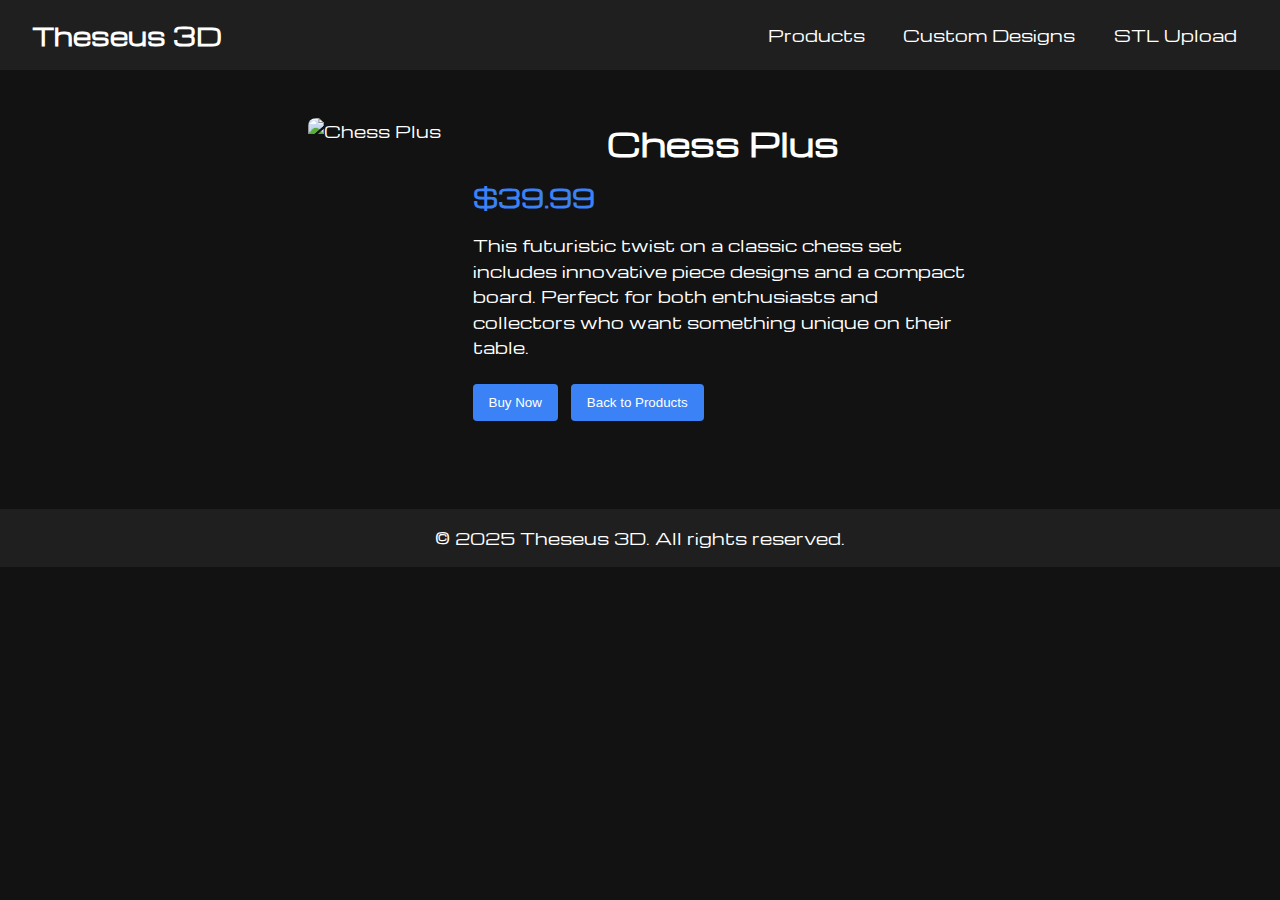
==== chess-plus.html @ 399f7538 "Add files via upload" ====
<!DOCTYPE html>
<html lang="en">
<head>
  <meta charset="UTF-8" />
  <meta name="viewport" content="width=device-width, initial-scale=1.0"/>
  <title>Theseus 3D | Chess Plus</title>

  <!-- Michroma Font -->
  <link rel="preconnect" href="https://fonts.googleapis.com">
  <link rel="preconnect" href="https://fonts.gstatic.com" crossorigin>
  <link href="https://fonts.googleapis.com/css2?family=Michroma&display=swap" rel="stylesheet">

  <link rel="stylesheet" href="styles.css" />
</head>
<body>
  <!-- Global Nav -->
  <header>
    <nav>
      <a href="index.html" class="logo">Theseus 3D</a>
      <ul class="nav-links">
        <li><a href="products.html">Products</a></li>
        <li><a href="custom-design.html">Custom Designs</a></li>
        <li><a href="stl-upload.html">STL Upload</a></li>
      </ul>
    </nav>
  </header>

  <!-- Product Detail Section -->
  <section class="section product-detail">
    <div class="product-detail-image">
      <img src="https://via.placeholder.com/500" alt="Chess Plus" />
    </div>
    <div class="product-detail-info">
      <h2>Chess Plus</h2>
      <p class="price">$39.99</p>
      <p class="description">
        This futuristic twist on a classic chess set includes innovative piece designs and a compact board. 
        Perfect for both enthusiasts and collectors who want something unique on their table.
      </p>
      <button>Buy Now</button>
      <button onclick="window.history.back()">Back to Products</button>
    </div>
  </section>

  <footer>
    <p>&copy; 2025 Theseus 3D. All rights reserved.</p>
  </footer>

  <script src="script.js"></script>
</body>
</html>
---- styles.css ----
/* =======================
   RESET & GLOBAL STYLES
   ======================= */
   * {
    margin: 0;
    padding: 0;
    box-sizing: border-box;
  }
  
  body {
    /* Dark background and Michroma font for a futuristic look */
    background-color: #121212;
    color: #ffffff;
    font-family: 'Michroma', serif;
    line-height: 1.6;
  }
  
  a {
    text-decoration: none;
    color: inherit;
  }
  
  /* =======================
     NAVIGATION
     ======================= */
  nav {
    display: flex;
    align-items: center;
    justify-content: space-between;
    padding: 1rem 2rem;
    background-color: #1f1f1f;
  }
  
  .logo {
    font-size: 1.5rem;
    font-weight: bold;
  }
  
  .nav-links {
    list-style-type: none;
    display: flex;
    gap: 1rem;
  }
  
  .nav-links li {
    position: relative;
  }
  
  .nav-links a {
    color: #ffffff;
    font-weight: 500;
    padding: 0.5rem 0.7rem;
    border-radius: 0.25rem;
  }
  
  .nav-links a:hover {
    background-color: #333333;
  }
  
  .nav-links .active {
    background-color: #3b82f6;
  }
  
  /* =======================
     HERO SECTION
     ======================= */
  .hero {
    display: flex;
    align-items: center;
    justify-content: center;
    /* Sample background image; update to your own */
    background: url("https://via.placeholder.com/1200x600/121212/ffffff?text=3D+Printing+Hero") center/cover no-repeat;
    min-height: 70vh;
    text-align: center;
    position: relative;
  }
  
  .hero-content {
    background-color: rgba(0, 0, 0, 0.5);
    padding: 2rem;
    border-radius: 0.5rem;
  }
  
  .hero-content h1 {
    font-size: 2.5rem;
    margin-bottom: 1rem;
  }
  
  .hero-content p {
    font-size: 1.2rem;
    margin-bottom: 1.5rem;
  }
  
  .hero-content button {
    padding: 0.7rem 1rem;
    background-color: #3b82f6;
    border: none;
    color: #fff;
    font-size: 1rem;
    cursor: pointer;
    border-radius: 0.25rem;
  }
  
  .hero-content button:hover {
    background-color: #2563eb;
  }
  
  /* =======================
     SECTIONS & GENERAL
     ======================= */
  .section {
    padding: 3rem 2rem;
    max-width: 1200px;
    margin: 0 auto;
  }
  
  .section h2 {
    text-align: center;
    margin-bottom: 2rem;
    font-size: 2rem;
  }
  
  /* =======================
     FEATURED PRODUCT
     ======================= */
  .featured-product .product-feature {
    display: flex;
    flex-direction: column;
    align-items: center;
    gap: 2rem;
  }
  
  .product-feature img {
    width: 300px;
    border-radius: 0.5rem;
  }
  
  .product-feature-info {
    text-align: center;
  }
  
  .product-feature-info h3 {
    margin-bottom: 0.5rem;
  }
  
  .product-feature-info .price {
    color: #3b82f6;
    font-weight: bold;
    margin-bottom: 0.5rem;
  }
  
  .product-feature-info button {
    margin-top: 1rem;
    padding: 0.7rem 1rem;
    background-color: #3b82f6;
    border: none;
    color: #fff;
    cursor: pointer;
    border-radius: 0.25rem;
  }
  
  .product-feature-info button:hover {
    background-color: #2563eb;
  }
  
  /* =======================
     PRODUCT GRID
     ======================= */
  .product-grid {
    display: grid;
    grid-template-columns: repeat(auto-fill, minmax(220px, 1fr));
    gap: 2rem;
  }
  
  .product-card {
    background-color: #1f1f1f;
    border-radius: 0.5rem;
    padding: 1rem;
    text-align: center;
    transition: background-color 0.3s ease;
  }
  
  .product-card:hover {
    background-color: #292929;
  }
  
  .product-card img {
    width: 100%;
    border-radius: 0.5rem;
    margin-bottom: 1rem;
  }
  
  .product-card h3 {
    margin-bottom: 0.5rem;
    font-size: 1.2rem;
  }
  
  .price {
    color: #3b82f6;
    font-weight: bold;
    margin-bottom: 1rem;
  }
  
  .product-card button {
    padding: 0.5rem 1rem;
    background-color: #3b82f6;
    border: none;
    color: #fff;
    cursor: pointer;
    border-radius: 0.25rem;
  }
  
  .product-card button:hover {
    background-color: #2563eb;
  }
  
  /* =======================
     PRODUCT DETAIL PAGE
     ======================= */
  .product-detail {
    display: flex;
    flex-wrap: wrap;
    gap: 2rem;
    align-items: flex-start;
    justify-content: center;
  }
  
  .product-detail-image img {
    max-width: 500px;
    border-radius: 0.5rem;
  }
  
  .product-detail-info {
    max-width: 500px;
  }
  
  .product-detail-info h2 {
    margin-bottom: 0.5rem;
  }
  
  .product-detail-info .price {
    color: #3b82f6;
    font-weight: bold;
    margin-bottom: 1rem;
    font-size: 1.5rem;
  }
  
  .product-detail-info .description {
    margin-bottom: 1.5rem;
  }
  
  .product-detail-info button {
    padding: 0.7rem 1rem;
    background-color: #3b82f6;
    border: none;
    color: #fff;
    cursor: pointer;
    border-radius: 0.25rem;
    margin-right: 0.5rem;
    margin-bottom: 0.5rem;
  }
  
  .product-detail-info button:hover {
    background-color: #2563eb;
  }
  
  /* =======================
     CUSTOM DESIGN PAGE
     ======================= */
  .custom-design p,
  .custom-design ul {
    text-align: center;
    max-width: 800px;
    margin: 1rem auto;
  }
  
  .custom-design ul {
    list-style-type: none;
    margin-bottom: 2rem;
  }
  
  .custom-design ul li {
    margin: 0.5rem 0;
  }
  .disclaimer {
    text-align: center;
    max-width: 800px;
    font-size: 12px;
    margin: 1rem auto;
  }
  
  .custom-form-container {
    background-color: #1f1f1f;
    border-radius: 0.5rem;
    padding: 1.5rem;
    max-width: 600px;
    margin: 2rem auto 0 auto;
  }
  
  .custom-form-container form {
    display: flex;
    flex-direction: column;
  }
  
  .custom-form-container label {
    margin-top: 1rem;
    margin-bottom: 0.3rem;
  }
  
  .custom-form-container input,
  .custom-form-container textarea {
    padding: 0.5rem;
    border: 1px solid #888;
    border-radius: 0.25rem;
    background-color: #232323;
    color: #fff;
  }
  
  /* =======================
     STL UPLOAD PAGE
     ======================= */
  .stl-upload p {
    text-align: center;
    max-width: 800px;
    margin: 1rem auto;
  }
  
  .stl-form {
    max-width: 600px;
    margin: 2rem auto 0 auto;
    display: flex;
    flex-direction: column;
  }
  
  .stl-form label {
    margin-top: 1rem;
    margin-bottom: 0.3rem;
  }
  
  .stl-form textarea {
    padding: 0.5rem;
    border: 1px solid #888;
    border-radius: 0.25rem;
    background-color: #232323;
    color: #fff;
  }
  
  /* =======================
     FULLY CUSTOM FILE BUTTON
     ======================= */
  .file-upload-wrapper {
    margin-top: 1rem;
    display: flex;
    align-items: center;
    gap: 1rem;
  }
  
  /* Hide the real file input
     (set inline in HTML) */
  
  .file-upload-btn {
    background-color: #3b82f6;
    color: #fff;
    font-family: 'Michroma', serif;
    padding: 0.7rem 1rem;
    border-radius: 0.25rem;
    cursor: pointer;
    display: inline-block;
  }
  
  .file-upload-btn:hover {
    background-color: #2563eb;
  }
  
  .file-name {
    font-family: 'Michroma', serif;
    font-size: 0.9rem;
  }
  
  /* =======================
     FORMS (COMMON STYLES)
     ======================= */
  .stl-form button,
  .custom-form-container button {
    margin-top: 1rem;
    padding: 0.7rem 1rem;
    background-color: #3b82f6;
    border: none;
    color: #fff;
    cursor: pointer;
    border-radius: 0.25rem;
    font-family: 'Michroma', serif;
  }
  
  .stl-form button:hover,
  .custom-form-container button:hover {
    background-color: #2563eb;
  }
  
  /* Messages */
  .form-message {
    margin-top: 1rem;
    color: #4ade80; /* success message color */
    text-align: center;
  }
  
  /* =======================
     FOOTER
     ======================= */
  footer {
    text-align: center;
    padding: 1rem;
    background-color: #1f1f1f;
    margin-top: 2rem;
  }
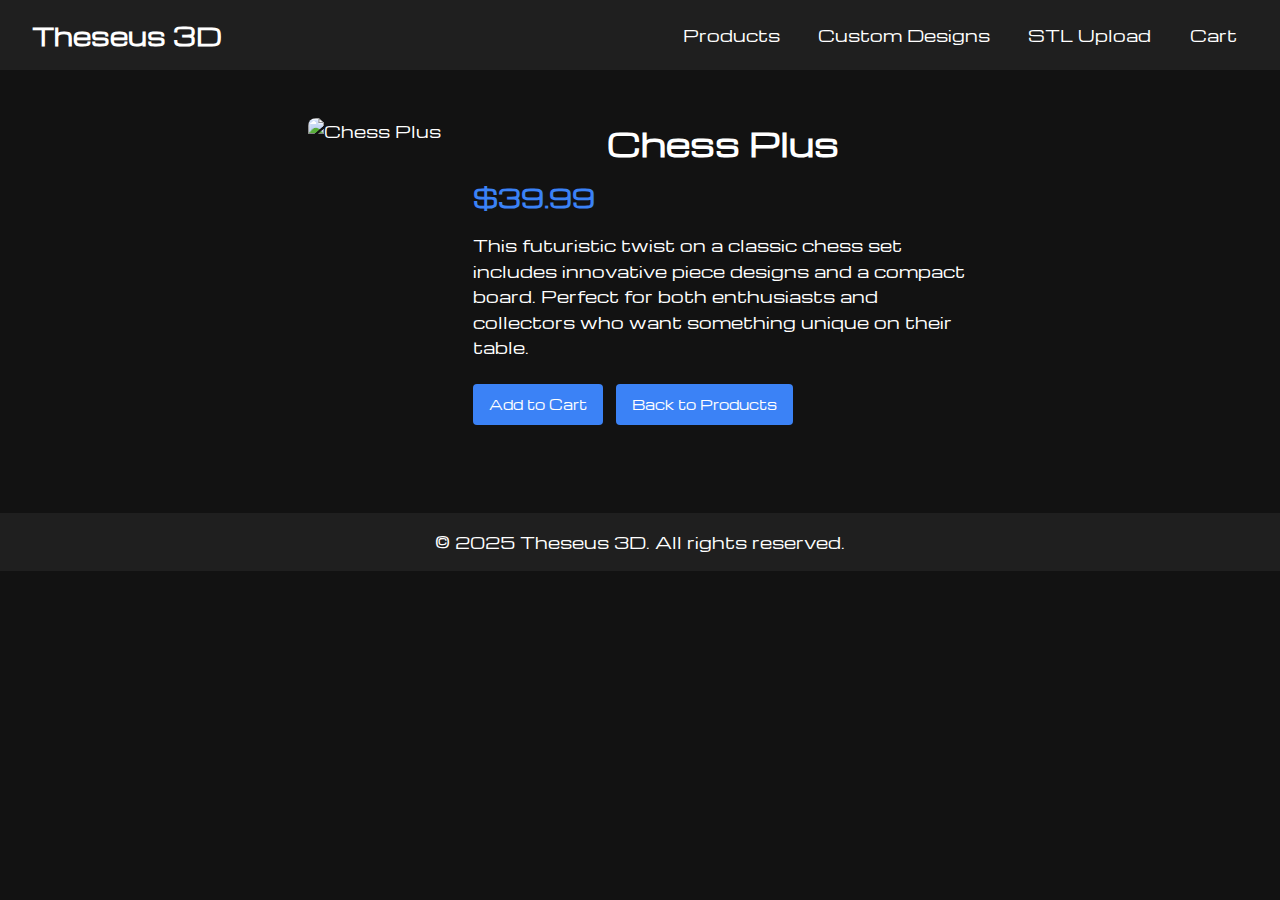
==== commit 3216ac31: "added cart functionality and backend" ====
--- a/chess-plus.html
+++ b/chess-plus.html
@@ -21,6 +21,7 @@
         <li><a href="products.html">Products</a></li>
         <li><a href="custom-design.html">Custom Designs</a></li>
         <li><a href="stl-upload.html">STL Upload</a></li>
+        <li><a href="cart.html" id="cartLink">Cart</a></li>
       </ul>
     </nav>
   </header>
@@ -37,8 +38,14 @@
         This futuristic twist on a classic chess set includes innovative piece designs and a compact board. 
         Perfect for both enthusiasts and collectors who want something unique on their table.
       </p>
-      <button>Buy Now</button>
-      <button onclick="window.history.back()">Back to Products</button>
+      
+      <button
+  class="button-style add-to-cart"
+  data-product="Chess Plus"
+  data-price="39.99">
+  Add to Cart
+</button>
+      <button class="button-style" onclick="window.history.back()">Back to Products</button>
     </div>
   </section>
 
--- a/styles.css
+++ b/styles.css
@@ -119,7 +119,16 @@
     margin-bottom: 2rem;
     font-size: 2rem;
   }
-  
+  .explore-products {
+    font-family: 'Michroma', serif;
+    font-style: bold;
+  }
+  .button-style {
+    font-family: 'Michroma', serif;
+  }
+
+
+
   /* =======================
      FEATURED PRODUCT
      ======================= */
@@ -412,4 +421,39 @@
     padding: 1rem;
     background-color: #1f1f1f;
     margin-top: 2rem;
+  }
+
+  .cart-table {
+    width: 100%;
+    border-collapse: collapse;
+    margin-bottom: 1rem;
+  }
+  
+  .cart-table th,
+  .cart-table td {
+    border-bottom: 1px solid #444;
+    padding: 0.75rem;
+    text-align: left;
+  }
+  
+  .cart-table th {
+    background-color: #1f1f1f;
+  }
+  
+  .remove-item {
+    background-color: #f87171; /* red-ish */
+    border: none;
+    color: #fff;
+    padding: 0.5rem;
+    cursor: pointer;
+    border-radius: 0.25rem;
+  }
+  
+  .remove-item:hover {
+    background-color: #ef4444; /* brighter red */
+  }
+  
+  .cart-summary {
+    text-align: right;
+    margin-top: 1rem;
   }